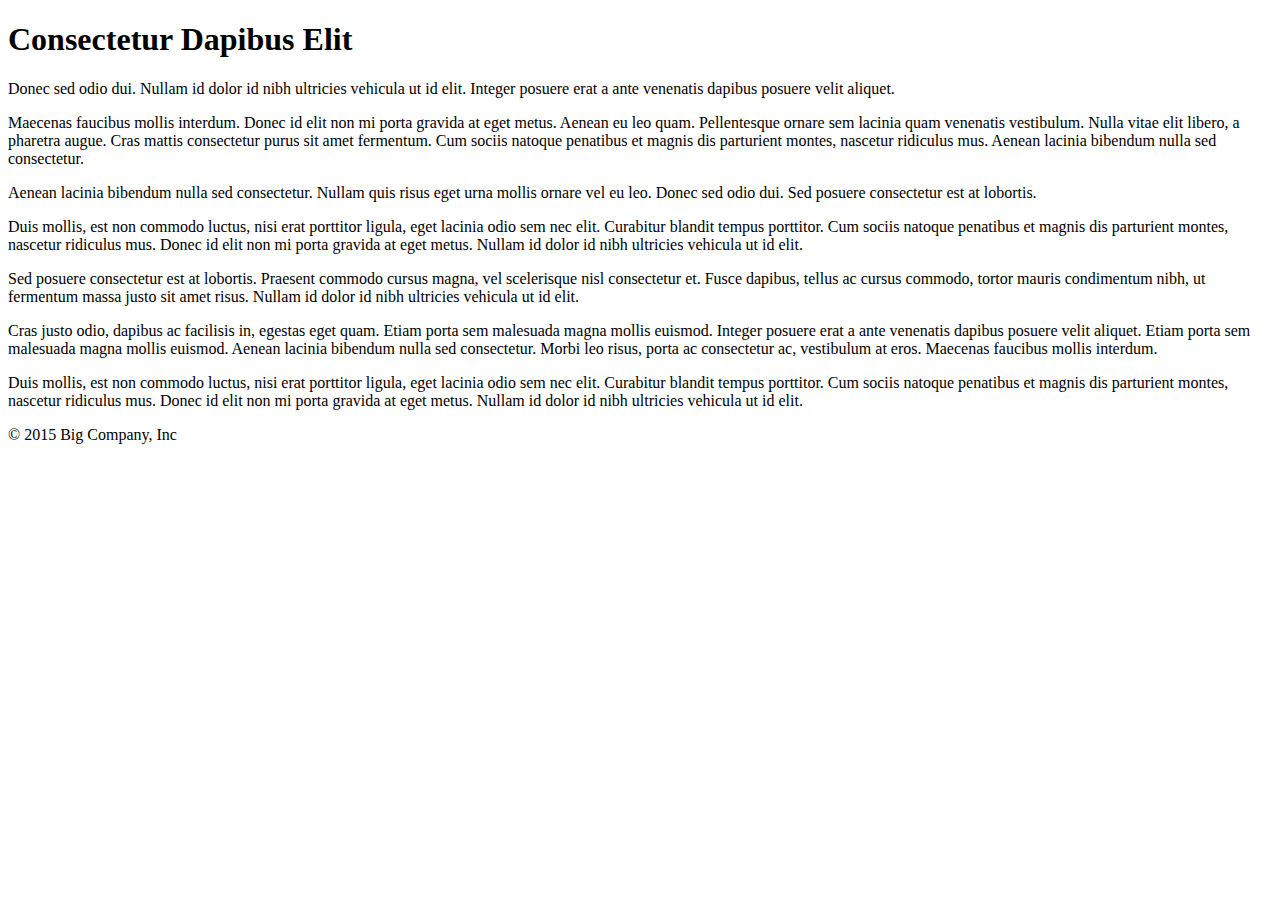
==== Demos/04-Grid/index.html @ 8e8b1fce "merging class source" ====
<!DOCTYPE html>
<html>
	<head>

		<meta charset="UTF-8">
		<title>Grid Demo</title>

	</head>
	<body>

		<header class="header">
			<h1>Consectetur Dapibus Elit</h1>
			<p>Donec sed odio dui. Nullam id dolor id nibh ultricies vehicula ut id elit. Integer posuere erat a ante venenatis dapibus posuere velit aliquet.</p>
		</header>

		<article class="content">
			<p>Maecenas faucibus mollis interdum. Donec id elit non mi porta gravida at eget metus. Aenean eu leo quam. Pellentesque ornare sem lacinia quam venenatis vestibulum. Nulla vitae elit libero, a pharetra augue. Cras mattis consectetur purus sit amet fermentum. Cum sociis natoque penatibus et magnis dis parturient montes, nascetur ridiculus mus. Aenean lacinia bibendum nulla sed consectetur.</p>
			<p>Aenean lacinia bibendum nulla sed consectetur. Nullam quis risus eget urna mollis ornare vel eu leo. Donec sed odio dui. Sed posuere consectetur est at lobortis.</p>
			<p>Duis mollis, est non commodo luctus, nisi erat porttitor ligula, eget lacinia odio sem nec elit. Curabitur blandit tempus porttitor. Cum sociis natoque penatibus et magnis dis parturient montes, nascetur ridiculus mus. Donec id elit non mi porta gravida at eget metus. Nullam id dolor id nibh ultricies vehicula ut id elit.</p>
			<p>Sed posuere consectetur est at lobortis. Praesent commodo cursus magna, vel scelerisque nisl consectetur et. Fusce dapibus, tellus ac cursus commodo, tortor mauris condimentum nibh, ut fermentum massa justo sit amet risus. Nullam id dolor id nibh ultricies vehicula ut id elit.</p>
		</article>

		<aside class="sidebar">
			<p>Cras justo odio, dapibus ac facilisis in, egestas eget quam. Etiam porta sem malesuada magna mollis euismod. Integer posuere erat a ante venenatis dapibus posuere velit aliquet. Etiam porta sem malesuada magna mollis euismod. Aenean lacinia bibendum nulla sed consectetur. Morbi leo risus, porta ac consectetur ac, vestibulum at eros. Maecenas faucibus mollis interdum.</p>
			<p>Duis mollis, est non commodo luctus, nisi erat porttitor ligula, eget lacinia odio sem nec elit. Curabitur blandit tempus porttitor. Cum sociis natoque penatibus et magnis dis parturient montes, nascetur ridiculus mus. Donec id elit non mi porta gravida at eget metus. Nullam id dolor id nibh ultricies vehicula ut id elit.</p>
		</aside>

		<footer class="footer">
			&copy; 2015 Big Company, Inc
		</footer>

	</body>
</html>
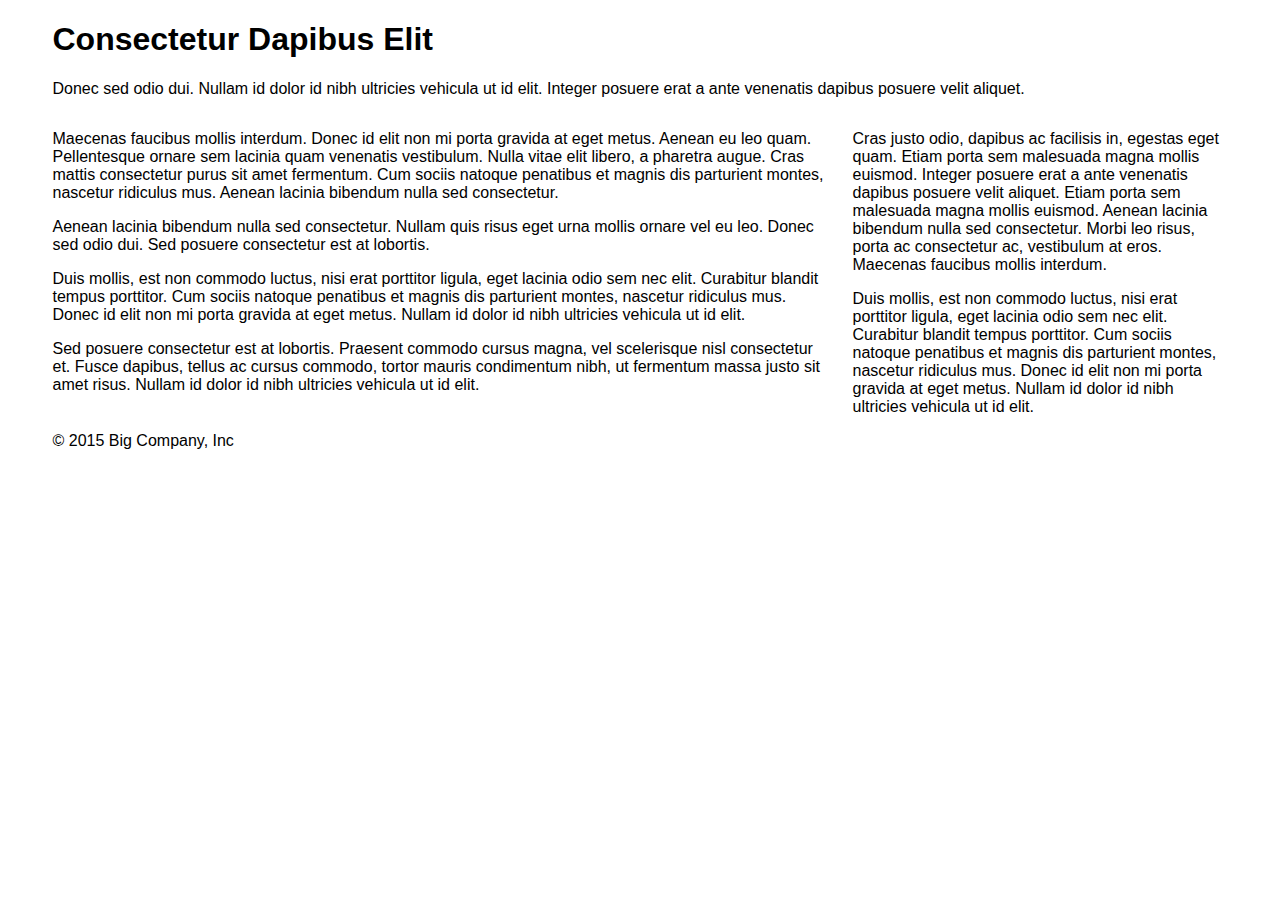
==== commit 4c64d3fd: "Fixed footer" ====
--- a/Demos/04-Grid/index.html
+++ b/Demos/04-Grid/index.html
@@ -4,30 +4,38 @@
 
 		<meta charset="UTF-8">
 		<title>Grid Demo</title>
+        <link href="css/normalize.css" rel="stylesheet">
+        <link href="css/grid.css" rel="stylesheet">
+    
+	</head>
+	<body class="fs-grid">
+        <div class="fs-row">
 
-	</head>
-	<body>
+            <header class="header fs-cell">
+                <h1>Consectetur Dapibus Elit</h1>
+                <p>Donec sed odio dui. Nullam id dolor id nibh ultricies vehicula ut id elit. Integer posuere erat a ante venenatis dapibus posuere velit aliquet.</p>
+            </header>
 
-		<header class="header">
-			<h1>Consectetur Dapibus Elit</h1>
-			<p>Donec sed odio dui. Nullam id dolor id nibh ultricies vehicula ut id elit. Integer posuere erat a ante venenatis dapibus posuere velit aliquet.</p>
-		</header>
+            <article class="content fs-cell fs-md-4 fs-lg-8">
+                <p>Maecenas faucibus mollis interdum. Donec id elit non mi porta gravida at eget metus. Aenean eu leo quam. Pellentesque ornare sem lacinia quam venenatis vestibulum. Nulla vitae elit libero, a pharetra augue. Cras mattis consectetur purus sit amet fermentum. Cum sociis natoque penatibus et magnis dis parturient montes, nascetur ridiculus mus. Aenean lacinia bibendum nulla sed consectetur.</p>
+                <p>Aenean lacinia bibendum nulla sed consectetur. Nullam quis risus eget urna mollis ornare vel eu leo. Donec sed odio dui. Sed posuere consectetur est at lobortis.</p>
+                <p>Duis mollis, est non commodo luctus, nisi erat porttitor ligula, eget lacinia odio sem nec elit. Curabitur blandit tempus porttitor. Cum sociis natoque penatibus et magnis dis parturient montes, nascetur ridiculus mus. Donec id elit non mi porta gravida at eget metus. Nullam id dolor id nibh ultricies vehicula ut id elit.</p>
+                <p>Sed posuere consectetur est at lobortis. Praesent commodo cursus magna, vel scelerisque nisl consectetur et. Fusce dapibus, tellus ac cursus commodo, tortor mauris condimentum nibh, ut fermentum massa justo sit amet risus. Nullam id dolor id nibh ultricies vehicula ut id elit.</p>
+            </article>
 
-		<article class="content">
-			<p>Maecenas faucibus mollis interdum. Donec id elit non mi porta gravida at eget metus. Aenean eu leo quam. Pellentesque ornare sem lacinia quam venenatis vestibulum. Nulla vitae elit libero, a pharetra augue. Cras mattis consectetur purus sit amet fermentum. Cum sociis natoque penatibus et magnis dis parturient montes, nascetur ridiculus mus. Aenean lacinia bibendum nulla sed consectetur.</p>
-			<p>Aenean lacinia bibendum nulla sed consectetur. Nullam quis risus eget urna mollis ornare vel eu leo. Donec sed odio dui. Sed posuere consectetur est at lobortis.</p>
-			<p>Duis mollis, est non commodo luctus, nisi erat porttitor ligula, eget lacinia odio sem nec elit. Curabitur blandit tempus porttitor. Cum sociis natoque penatibus et magnis dis parturient montes, nascetur ridiculus mus. Donec id elit non mi porta gravida at eget metus. Nullam id dolor id nibh ultricies vehicula ut id elit.</p>
-			<p>Sed posuere consectetur est at lobortis. Praesent commodo cursus magna, vel scelerisque nisl consectetur et. Fusce dapibus, tellus ac cursus commodo, tortor mauris condimentum nibh, ut fermentum massa justo sit amet risus. Nullam id dolor id nibh ultricies vehicula ut id elit.</p>
-		</article>
+            <aside class="sidebar fs-cell fs-md-2 fs-lg-4">
+                <p>Cras justo odio, dapibus ac facilisis in, egestas eget quam. Etiam porta sem malesuada magna mollis euismod. Integer posuere erat a ante venenatis dapibus posuere velit aliquet. Etiam porta sem malesuada magna mollis euismod. Aenean lacinia bibendum nulla sed consectetur. Morbi leo risus, porta ac consectetur ac, vestibulum at eros. Maecenas faucibus mollis interdum.</p>
+                <p>Duis mollis, est non commodo luctus, nisi erat porttitor ligula, eget lacinia odio sem nec elit. Curabitur blandit tempus porttitor. Cum sociis natoque penatibus et magnis dis parturient montes, nascetur ridiculus mus. Donec id elit non mi porta gravida at eget metus. Nullam id dolor id nibh ultricies vehicula ut id elit.</p>
+            </aside>
 
-		<aside class="sidebar">
-			<p>Cras justo odio, dapibus ac facilisis in, egestas eget quam. Etiam porta sem malesuada magna mollis euismod. Integer posuere erat a ante venenatis dapibus posuere velit aliquet. Etiam porta sem malesuada magna mollis euismod. Aenean lacinia bibendum nulla sed consectetur. Morbi leo risus, porta ac consectetur ac, vestibulum at eros. Maecenas faucibus mollis interdum.</p>
-			<p>Duis mollis, est non commodo luctus, nisi erat porttitor ligula, eget lacinia odio sem nec elit. Curabitur blandit tempus porttitor. Cum sociis natoque penatibus et magnis dis parturient montes, nascetur ridiculus mus. Donec id elit non mi porta gravida at eget metus. Nullam id dolor id nibh ultricies vehicula ut id elit.</p>
-		</aside>
-
-		<footer class="footer">
-			&copy; 2015 Big Company, Inc
-		</footer>
-
+            <footer class="footer fs-cell">
+                &copy; 2015 Big Company, Inc
+            </footer>
+    </div>
+    
+    <script>
+            (function(){if(typeof FSGridBookmarklet==='undefined'){document.body.appendChild(document.createElement('script')).src='http://beta.formstone.it/js/bookmarklet/grid.js';}else{FSGridBookmarklet();}})();
+        </script>
+        
 	</body>
 </html>--- a/Demos/04-Grid/css/grid.css
+++ b/Demos/04-Grid/css/grid.css
@@ -0,0 +1,863 @@
+/*! formstone v0.6.4 [grid.css] 2015-06-08 | MIT License | formstone.it */
+
+/**
+ * @grid
+ * @name Grid
+ * @description A responsive CSS grid.
+ */
+.fs_grid_row,
+.fs-grid .fs-row {
+  width: 300px;
+  margin-left: auto;
+  margin-right: auto;
+}
+@media screen and (min-width: 500px) {
+  .fs_grid_row,
+  .fs-grid .fs-row {
+    width: 480px;
+  }
+}
+@media screen and (min-width: 740px) {
+  .fs_grid_row,
+  .fs-grid .fs-row {
+    width: 720px;
+  }
+}
+@media screen and (min-width: 980px) {
+  .fs_grid_row,
+  .fs-grid .fs-row {
+    width: 960px;
+  }
+}
+@media screen and (min-width: 1220px) {
+  .fs_grid_row,
+  .fs-grid .fs-row {
+    width: 1200px;
+  }
+}
+.fs_grid_row:after,
+.fs-grid .fs-row:after {
+  height: 0;
+  clear: both;
+  content: ".";
+  display: block;
+  line-height: 0;
+  visibility: hidden;
+}
+.fs_grid_row_fluid,
+.fs-grid-fluid .fs-row {
+  width: 96%;
+  width: -webkit-calc(100% - 40px);
+  width: calc(100% - 40px);
+}
+@media screen and (max-width: 739px) {
+  .fs_grid_row_fluid_sm,
+  .fs-grid-sm-fluid .fs-row {
+    width: 96%;
+    width: -webkit-calc(100% - 40px);
+    width: calc(100% - 40px);
+  }
+}
+.fs_grid_row_row,
+.fs-grid .fs-row .fs-row {
+  width: 102.08333333%;
+  margin-left: -1.04166667%;
+  margin-right: -1.04166667%;
+}
+.fs_grid_row_row_contained,
+.fs-grid .fs-row [class*="fs-cell"][class*="-contained"] .fs-row {
+  width: 100%;
+  margin-left: 0;
+  margin-right: 0;
+}
+.fs_grid_cell,
+.fs-grid .fs-row [class*="fs-cell"] {
+  width: 97.91666667%;
+  float: left;
+  margin-left: 1.04166667%;
+  margin-right: 1.04166667%;
+}
+.fs_grid_cell_centered,
+.fs-grid .fs-row [class*="fs-cell"][class*="-centered"] {
+  float: none;
+  margin-left: auto;
+  margin-right: auto;
+}
+.fs_grid_cell_padded,
+.fs-grid .fs-row [class*="fs-cell"][class*="-padded"] {
+  box-sizing: content-box;
+  margin-left: 0;
+  margin-right: 0;
+  padding-left: 1.04166667%;
+  padding-right: 1.04166667%;
+}
+.fs_grid_cell_contained,
+.fs-grid .fs-row [class*="fs-cell"][class*="-contained"] {
+  margin-left: 0;
+  margin-right: 0;
+}
+.fs_grid_cell_right,
+.fs-grid .fs-row [class*="fs-cell"][class*="-right"] {
+  float: right;
+}
+* {
+  box-sizing: border-box;
+}
+*:before,
+*:after {
+  box-sizing: inherit;
+}
+.fs-grid .fs-row .fs-all-fifth {
+  width: 17.91666667%;
+}
+.fs-grid .fs-row .fs-all-fourth {
+  width: 22.91666667%;
+}
+.fs-grid .fs-row .fs-all-third {
+  width: 31.25%;
+}
+.fs-grid .fs-row .fs-all-half {
+  width: 47.91666667%;
+}
+.fs-grid .fs-row .fs-all-full {
+  width: 97.91666667%;
+}
+.fs-grid .fs-row .fs-all-push-fifth {
+  margin-left: 21.04166667%;
+}
+.fs-grid .fs-row .fs-all-push-fourth {
+  margin-left: 26.04166667%;
+}
+.fs-grid .fs-row .fs-all-push-third {
+  margin-left: 34.375%;
+}
+.fs-grid .fs-row .fs-all-push-half {
+  margin-left: 51.04166667%;
+}
+.fs-grid .fs-row [class*="-contained"].fs-all-fifth {
+  width: 20%;
+}
+.fs-grid .fs-row [class*="-contained"].fs-all-fourth {
+  width: 25%;
+}
+.fs-grid .fs-row [class*="-contained"].fs-all-third {
+  width: 33.33333333%;
+}
+.fs-grid .fs-row [class*="-contained"].fs-all-half {
+  width: 50%;
+}
+.fs-grid .fs-row [class*="-contained"].fs-all-full {
+  width: 100%;
+}
+.fs-grid .fs-row [class*="-contained"].fs-all-push-fifth {
+  margin-left: 20%;
+}
+.fs-grid .fs-row [class*="-contained"].fs-all-push-fourth {
+  margin-left: 25%;
+}
+.fs-grid .fs-row [class*="-contained"].fs-all-push-third {
+  margin-left: 33.33333333%;
+}
+.fs-grid .fs-row [class*="-contained"].fs-all-push-half {
+  margin-left: 50%;
+}
+.fs-grid .fs-row .fs-all-hide {
+  display: none;
+}
+@media screen and (max-width:  739px) {
+  .fs-grid .fs-row .fs-sm-1 {
+    width: 31.25%;
+  }
+  .fs-grid .fs-row .fs-sm-2 {
+    width: 64.58333333%;
+  }
+  .fs-grid .fs-row .fs-sm-3 {
+    width: 97.91666667%;
+  }
+  .fs-grid .fs-row .fs-sm-push-1 {
+    margin-left: 34.375%;
+  }
+  .fs-grid .fs-row .fs-sm-push-2 {
+    margin-left: 67.70833333%;
+  }
+  .fs-grid .fs-row [class*="-contained"].fs-sm-1 {
+    width: 33.33333333%;
+  }
+  .fs-grid .fs-row [class*="-contained"].fs-sm-2 {
+    width: 66.66666667%;
+  }
+  .fs-grid .fs-row [class*="-contained"].fs-sm-3 {
+    width: 100%;
+  }
+  .fs-grid .fs-row [class*="-contained"].fs-sm-push-1 {
+    margin-left: 33.33333333%;
+  }
+  .fs-grid .fs-row [class*="-contained"].fs-sm-push-2 {
+    margin-left: 66.66666667%;
+  }
+  .fs-grid .fs-row .fs-sm-fifth {
+    width: 17.91666667%;
+  }
+  .fs-grid .fs-row .fs-sm-fourth {
+    width: 22.91666667%;
+  }
+  .fs-grid .fs-row .fs-sm-third {
+    width: 31.25%;
+  }
+  .fs-grid .fs-row .fs-sm-half {
+    width: 47.91666667%;
+  }
+  .fs-grid .fs-row .fs-sm-full {
+    width: 97.91666667%;
+  }
+  .fs-grid .fs-row .fs-sm-push-fifth {
+    margin-left: 21.04166667%;
+  }
+  .fs-grid .fs-row .fs-sm-push-fourth {
+    margin-left: 26.04166667%;
+  }
+  .fs-grid .fs-row .fs-sm-push-third {
+    margin-left: 34.375%;
+  }
+  .fs-grid .fs-row .fs-sm-push-half {
+    margin-left: 51.04166667%;
+  }
+  .fs-grid .fs-row [class*="-contained"].fs-sm-fifth {
+    width: 20%;
+  }
+  .fs-grid .fs-row [class*="-contained"].fs-sm-fourth {
+    width: 25%;
+  }
+  .fs-grid .fs-row [class*="-contained"].fs-sm-third {
+    width: 33.33333333%;
+  }
+  .fs-grid .fs-row [class*="-contained"].fs-sm-half {
+    width: 50%;
+  }
+  .fs-grid .fs-row [class*="-contained"].fs-sm-full {
+    width: 100%;
+  }
+  .fs-grid .fs-row [class*="-contained"].fs-sm-push-fifth {
+    margin-left: 20%;
+  }
+  .fs-grid .fs-row [class*="-contained"].fs-sm-push-fourth {
+    margin-left: 25%;
+  }
+  .fs-grid .fs-row [class*="-contained"].fs-sm-push-third {
+    margin-left: 33.33333333%;
+  }
+  .fs-grid .fs-row [class*="-contained"].fs-sm-push-half {
+    margin-left: 50%;
+  }
+  .fs-grid .fs-row .fs-sm-hide {
+    display: none;
+  }
+}
+@media screen and (max-width:  499px) {
+  .fs-grid .fs-row .fs-xs-1 {
+    width: 31.25%;
+  }
+  .fs-grid .fs-row .fs-xs-2 {
+    width: 64.58333333%;
+  }
+  .fs-grid .fs-row .fs-xs-3 {
+    width: 97.91666667%;
+  }
+  .fs-grid .fs-row .fs-xs-push-1 {
+    margin-left: 34.375%;
+  }
+  .fs-grid .fs-row .fs-xs-push-2 {
+    margin-left: 67.70833333%;
+  }
+  .fs-grid .fs-row [class*="-contained"].fs-xs-1 {
+    width: 33.33333333%;
+  }
+  .fs-grid .fs-row [class*="-contained"].fs-xs-2 {
+    width: 66.66666667%;
+  }
+  .fs-grid .fs-row [class*="-contained"].fs-xs-3 {
+    width: 100%;
+  }
+  .fs-grid .fs-row [class*="-contained"].fs-xs-push-1 {
+    margin-left: 33.33333333%;
+  }
+  .fs-grid .fs-row [class*="-contained"].fs-xs-push-2 {
+    margin-left: 66.66666667%;
+  }
+  .fs-grid .fs-row .fs-xs-fifth {
+    width: 17.91666667%;
+  }
+  .fs-grid .fs-row .fs-xs-fourth {
+    width: 22.91666667%;
+  }
+  .fs-grid .fs-row .fs-xs-third {
+    width: 31.25%;
+  }
+  .fs-grid .fs-row .fs-xs-half {
+    width: 47.91666667%;
+  }
+  .fs-grid .fs-row .fs-xs-full {
+    width: 97.91666667%;
+  }
+  .fs-grid .fs-row .fs-xs-push-fifth {
+    margin-left: 21.04166667%;
+  }
+  .fs-grid .fs-row .fs-xs-push-fourth {
+    margin-left: 26.04166667%;
+  }
+  .fs-grid .fs-row .fs-xs-push-third {
+    margin-left: 34.375%;
+  }
+  .fs-grid .fs-row .fs-xs-push-half {
+    margin-left: 51.04166667%;
+  }
+  .fs-grid .fs-row [class*="-contained"].fs-xs-fifth {
+    width: 20%;
+  }
+  .fs-grid .fs-row [class*="-contained"].fs-xs-fourth {
+    width: 25%;
+  }
+  .fs-grid .fs-row [class*="-contained"].fs-xs-third {
+    width: 33.33333333%;
+  }
+  .fs-grid .fs-row [class*="-contained"].fs-xs-half {
+    width: 50%;
+  }
+  .fs-grid .fs-row [class*="-contained"].fs-xs-full {
+    width: 100%;
+  }
+  .fs-grid .fs-row [class*="-contained"].fs-xs-push-fifth {
+    margin-left: 20%;
+  }
+  .fs-grid .fs-row [class*="-contained"].fs-xs-push-fourth {
+    margin-left: 25%;
+  }
+  .fs-grid .fs-row [class*="-contained"].fs-xs-push-third {
+    margin-left: 33.33333333%;
+  }
+  .fs-grid .fs-row [class*="-contained"].fs-xs-push-half {
+    margin-left: 50%;
+  }
+  .fs-grid .fs-row .fs-xs-hide {
+    display: none;
+  }
+}
+@media screen and (min-width:  740px) and (max-width:  979px) {
+  .fs-grid .fs-row .fs-md-1 {
+    width: 14.58333333%;
+  }
+  .fs-grid .fs-row .fs-md-2 {
+    width: 31.25%;
+  }
+  .fs-grid .fs-row .fs-md-3 {
+    width: 47.91666667%;
+  }
+  .fs-grid .fs-row .fs-md-4 {
+    width: 64.58333333%;
+  }
+  .fs-grid .fs-row .fs-md-5 {
+    width: 81.25%;
+  }
+  .fs-grid .fs-row .fs-md-6 {
+    width: 97.91666667%;
+  }
+  .fs-grid .fs-row .fs-md-push-1 {
+    margin-left: 17.70833333%;
+  }
+  .fs-grid .fs-row .fs-md-push-2 {
+    margin-left: 34.375%;
+  }
+  .fs-grid .fs-row .fs-md-push-3 {
+    margin-left: 51.04166667%;
+  }
+  .fs-grid .fs-row .fs-md-push-4 {
+    margin-left: 67.70833333%;
+  }
+  .fs-grid .fs-row .fs-md-push-5 {
+    margin-left: 84.375%;
+  }
+  .fs-grid .fs-row [class*="-contained"].fs-md-1 {
+    width: 16.66666667%;
+  }
+  .fs-grid .fs-row [class*="-contained"].fs-md-2 {
+    width: 33.33333333%;
+  }
+  .fs-grid .fs-row [class*="-contained"].fs-md-3 {
+    width: 50%;
+  }
+  .fs-grid .fs-row [class*="-contained"].fs-md-4 {
+    width: 66.66666667%;
+  }
+  .fs-grid .fs-row [class*="-contained"].fs-md-5 {
+    width: 83.33333333%;
+  }
+  .fs-grid .fs-row [class*="-contained"].fs-md-6 {
+    width: 100%;
+  }
+  .fs-grid .fs-row [class*="-contained"].fs-md-push-1 {
+    margin-left: 16.66666667%;
+  }
+  .fs-grid .fs-row [class*="-contained"].fs-md-push-2 {
+    margin-left: 33.33333333%;
+  }
+  .fs-grid .fs-row [class*="-contained"].fs-md-push-3 {
+    margin-left: 50%;
+  }
+  .fs-grid .fs-row [class*="-contained"].fs-md-push-4 {
+    margin-left: 66.66666667%;
+  }
+  .fs-grid .fs-row [class*="-contained"].fs-md-push-5 {
+    margin-left: 83.33333333%;
+  }
+  .fs-grid .fs-row .fs-md-fifth {
+    width: 17.91666667%;
+  }
+  .fs-grid .fs-row .fs-md-fourth {
+    width: 22.91666667%;
+  }
+  .fs-grid .fs-row .fs-md-third {
+    width: 31.25%;
+  }
+  .fs-grid .fs-row .fs-md-half {
+    width: 47.91666667%;
+  }
+  .fs-grid .fs-row .fs-md-full {
+    width: 97.91666667%;
+  }
+  .fs-grid .fs-row .fs-md-push-fifth {
+    margin-left: 21.04166667%;
+  }
+  .fs-grid .fs-row .fs-md-push-fourth {
+    margin-left: 26.04166667%;
+  }
+  .fs-grid .fs-row .fs-md-push-third {
+    margin-left: 34.375%;
+  }
+  .fs-grid .fs-row .fs-md-push-half {
+    margin-left: 51.04166667%;
+  }
+  .fs-grid .fs-row [class*="-contained"].fs-md-fifth {
+    width: 20%;
+  }
+  .fs-grid .fs-row [class*="-contained"].fs-md-fourth {
+    width: 25%;
+  }
+  .fs-grid .fs-row [class*="-contained"].fs-md-third {
+    width: 33.33333333%;
+  }
+  .fs-grid .fs-row [class*="-contained"].fs-md-half {
+    width: 50%;
+  }
+  .fs-grid .fs-row [class*="-contained"].fs-md-full {
+    width: 100%;
+  }
+  .fs-grid .fs-row [class*="-contained"].fs-md-push-fifth {
+    margin-left: 20%;
+  }
+  .fs-grid .fs-row [class*="-contained"].fs-md-push-fourth {
+    margin-left: 25%;
+  }
+  .fs-grid .fs-row [class*="-contained"].fs-md-push-third {
+    margin-left: 33.33333333%;
+  }
+  .fs-grid .fs-row [class*="-contained"].fs-md-push-half {
+    margin-left: 50%;
+  }
+  .fs-grid .fs-row .fs-md-hide {
+    display: none;
+  }
+}
+@media screen and (min-width:  980px) {
+  .fs-grid .fs-row .fs-lg-1 {
+    width: 6.25%;
+  }
+  .fs-grid .fs-row .fs-lg-2 {
+    width: 14.58333333%;
+  }
+  .fs-grid .fs-row .fs-lg-3 {
+    width: 22.91666667%;
+  }
+  .fs-grid .fs-row .fs-lg-4 {
+    width: 31.25%;
+  }
+  .fs-grid .fs-row .fs-lg-5 {
+    width: 39.58333333%;
+  }
+  .fs-grid .fs-row .fs-lg-6 {
+    width: 47.91666667%;
+  }
+  .fs-grid .fs-row .fs-lg-7 {
+    width: 56.25%;
+  }
+  .fs-grid .fs-row .fs-lg-8 {
+    width: 64.58333333%;
+  }
+  .fs-grid .fs-row .fs-lg-9 {
+    width: 72.91666667%;
+  }
+  .fs-grid .fs-row .fs-lg-10 {
+    width: 81.25%;
+  }
+  .fs-grid .fs-row .fs-lg-11 {
+    width: 89.58333333%;
+  }
+  .fs-grid .fs-row .fs-lg-12 {
+    width: 97.91666667%;
+  }
+  .fs-grid .fs-row .fs-lg-push-1 {
+    margin-left: 9.375%;
+  }
+  .fs-grid .fs-row .fs-lg-push-2 {
+    margin-left: 17.70833333%;
+  }
+  .fs-grid .fs-row .fs-lg-push-3 {
+    margin-left: 26.04166667%;
+  }
+  .fs-grid .fs-row .fs-lg-push-4 {
+    margin-left: 34.375%;
+  }
+  .fs-grid .fs-row .fs-lg-push-5 {
+    margin-left: 42.70833333%;
+  }
+  .fs-grid .fs-row .fs-lg-push-6 {
+    margin-left: 51.04166667%;
+  }
+  .fs-grid .fs-row .fs-lg-push-7 {
+    margin-left: 59.375%;
+  }
+  .fs-grid .fs-row .fs-lg-push-8 {
+    margin-left: 67.70833333%;
+  }
+  .fs-grid .fs-row .fs-lg-push-9 {
+    margin-left: 76.04166667%;
+  }
+  .fs-grid .fs-row .fs-lg-push-10 {
+    margin-left: 84.375%;
+  }
+  .fs-grid .fs-row .fs-lg-push-11 {
+    margin-left: 92.70833333%;
+  }
+  .fs-grid .fs-row [class*="-contained"].fs-lg-1 {
+    width: 8.33333333%;
+  }
+  .fs-grid .fs-row [class*="-contained"].fs-lg-2 {
+    width: 16.66666667%;
+  }
+  .fs-grid .fs-row [class*="-contained"].fs-lg-3 {
+    width: 25%;
+  }
+  .fs-grid .fs-row [class*="-contained"].fs-lg-4 {
+    width: 33.33333333%;
+  }
+  .fs-grid .fs-row [class*="-contained"].fs-lg-5 {
+    width: 41.66666667%;
+  }
+  .fs-grid .fs-row [class*="-contained"].fs-lg-6 {
+    width: 50%;
+  }
+  .fs-grid .fs-row [class*="-contained"].fs-lg-7 {
+    width: 58.33333333%;
+  }
+  .fs-grid .fs-row [class*="-contained"].fs-lg-8 {
+    width: 66.66666667%;
+  }
+  .fs-grid .fs-row [class*="-contained"].fs-lg-9 {
+    width: 75%;
+  }
+  .fs-grid .fs-row [class*="-contained"].fs-lg-10 {
+    width: 83.33333333%;
+  }
+  .fs-grid .fs-row [class*="-contained"].fs-lg-11 {
+    width: 91.66666667%;
+  }
+  .fs-grid .fs-row [class*="-contained"].fs-lg-12 {
+    width: 100%;
+  }
+  .fs-grid .fs-row [class*="-contained"].fs-lg-push-1 {
+    margin-left: 8.33333333%;
+  }
+  .fs-grid .fs-row [class*="-contained"].fs-lg-push-2 {
+    margin-left: 16.66666667%;
+  }
+  .fs-grid .fs-row [class*="-contained"].fs-lg-push-3 {
+    margin-left: 25%;
+  }
+  .fs-grid .fs-row [class*="-contained"].fs-lg-push-4 {
+    margin-left: 33.33333333%;
+  }
+  .fs-grid .fs-row [class*="-contained"].fs-lg-push-5 {
+    margin-left: 41.66666667%;
+  }
+  .fs-grid .fs-row [class*="-contained"].fs-lg-push-6 {
+    margin-left: 50%;
+  }
+  .fs-grid .fs-row [class*="-contained"].fs-lg-push-7 {
+    margin-left: 58.33333333%;
+  }
+  .fs-grid .fs-row [class*="-contained"].fs-lg-push-8 {
+    margin-left: 66.66666667%;
+  }
+  .fs-grid .fs-row [class*="-contained"].fs-lg-push-9 {
+    margin-left: 75%;
+  }
+  .fs-grid .fs-row [class*="-contained"].fs-lg-push-10 {
+    margin-left: 83.33333333%;
+  }
+  .fs-grid .fs-row [class*="-contained"].fs-lg-push-11 {
+    margin-left: 91.66666667%;
+  }
+  .fs-grid .fs-row .fs-lg-fifth {
+    width: 17.91666667%;
+  }
+  .fs-grid .fs-row .fs-lg-fourth {
+    width: 22.91666667%;
+  }
+  .fs-grid .fs-row .fs-lg-third {
+    width: 31.25%;
+  }
+  .fs-grid .fs-row .fs-lg-half {
+    width: 47.91666667%;
+  }
+  .fs-grid .fs-row .fs-lg-full {
+    width: 97.91666667%;
+  }
+  .fs-grid .fs-row .fs-lg-push-fifth {
+    margin-left: 21.04166667%;
+  }
+  .fs-grid .fs-row .fs-lg-push-fourth {
+    margin-left: 26.04166667%;
+  }
+  .fs-grid .fs-row .fs-lg-push-third {
+    margin-left: 34.375%;
+  }
+  .fs-grid .fs-row .fs-lg-push-half {
+    margin-left: 51.04166667%;
+  }
+  .fs-grid .fs-row [class*="-contained"].fs-lg-fifth {
+    width: 20%;
+  }
+  .fs-grid .fs-row [class*="-contained"].fs-lg-fourth {
+    width: 25%;
+  }
+  .fs-grid .fs-row [class*="-contained"].fs-lg-third {
+    width: 33.33333333%;
+  }
+  .fs-grid .fs-row [class*="-contained"].fs-lg-half {
+    width: 50%;
+  }
+  .fs-grid .fs-row [class*="-contained"].fs-lg-full {
+    width: 100%;
+  }
+  .fs-grid .fs-row [class*="-contained"].fs-lg-push-fifth {
+    margin-left: 20%;
+  }
+  .fs-grid .fs-row [class*="-contained"].fs-lg-push-fourth {
+    margin-left: 25%;
+  }
+  .fs-grid .fs-row [class*="-contained"].fs-lg-push-third {
+    margin-left: 33.33333333%;
+  }
+  .fs-grid .fs-row [class*="-contained"].fs-lg-push-half {
+    margin-left: 50%;
+  }
+  .fs-grid .fs-row .fs-lg-hide {
+    display: none;
+  }
+}
+@media screen and (min-width:  1220px) {
+  .fs-grid .fs-row .fs-xl-1 {
+    width: 6.25%;
+  }
+  .fs-grid .fs-row .fs-xl-2 {
+    width: 14.58333333%;
+  }
+  .fs-grid .fs-row .fs-xl-3 {
+    width: 22.91666667%;
+  }
+  .fs-grid .fs-row .fs-xl-4 {
+    width: 31.25%;
+  }
+  .fs-grid .fs-row .fs-xl-5 {
+    width: 39.58333333%;
+  }
+  .fs-grid .fs-row .fs-xl-6 {
+    width: 47.91666667%;
+  }
+  .fs-grid .fs-row .fs-xl-7 {
+    width: 56.25%;
+  }
+  .fs-grid .fs-row .fs-xl-8 {
+    width: 64.58333333%;
+  }
+  .fs-grid .fs-row .fs-xl-9 {
+    width: 72.91666667%;
+  }
+  .fs-grid .fs-row .fs-xl-10 {
+    width: 81.25%;
+  }
+  .fs-grid .fs-row .fs-xl-11 {
+    width: 89.58333333%;
+  }
+  .fs-grid .fs-row .fs-xl-12 {
+    width: 97.91666667%;
+  }
+  .fs-grid .fs-row .fs-xl-push-1 {
+    margin-left: 9.375%;
+  }
+  .fs-grid .fs-row .fs-xl-push-2 {
+    margin-left: 17.70833333%;
+  }
+  .fs-grid .fs-row .fs-xl-push-3 {
+    margin-left: 26.04166667%;
+  }
+  .fs-grid .fs-row .fs-xl-push-4 {
+    margin-left: 34.375%;
+  }
+  .fs-grid .fs-row .fs-xl-push-5 {
+    margin-left: 42.70833333%;
+  }
+  .fs-grid .fs-row .fs-xl-push-6 {
+    margin-left: 51.04166667%;
+  }
+  .fs-grid .fs-row .fs-xl-push-7 {
+    margin-left: 59.375%;
+  }
+  .fs-grid .fs-row .fs-xl-push-8 {
+    margin-left: 67.70833333%;
+  }
+  .fs-grid .fs-row .fs-xl-push-9 {
+    margin-left: 76.04166667%;
+  }
+  .fs-grid .fs-row .fs-xl-push-10 {
+    margin-left: 84.375%;
+  }
+  .fs-grid .fs-row .fs-xl-push-11 {
+    margin-left: 92.70833333%;
+  }
+  .fs-grid .fs-row [class*="-contained"].fs-xl-1 {
+    width: 8.33333333%;
+  }
+  .fs-grid .fs-row [class*="-contained"].fs-xl-2 {
+    width: 16.66666667%;
+  }
+  .fs-grid .fs-row [class*="-contained"].fs-xl-3 {
+    width: 25%;
+  }
+  .fs-grid .fs-row [class*="-contained"].fs-xl-4 {
+    width: 33.33333333%;
+  }
+  .fs-grid .fs-row [class*="-contained"].fs-xl-5 {
+    width: 41.66666667%;
+  }
+  .fs-grid .fs-row [class*="-contained"].fs-xl-6 {
+    width: 50%;
+  }
+  .fs-grid .fs-row [class*="-contained"].fs-xl-7 {
+    width: 58.33333333%;
+  }
+  .fs-grid .fs-row [class*="-contained"].fs-xl-8 {
+    width: 66.66666667%;
+  }
+  .fs-grid .fs-row [class*="-contained"].fs-xl-9 {
+    width: 75%;
+  }
+  .fs-grid .fs-row [class*="-contained"].fs-xl-10 {
+    width: 83.33333333%;
+  }
+  .fs-grid .fs-row [class*="-contained"].fs-xl-11 {
+    width: 91.66666667%;
+  }
+  .fs-grid .fs-row [class*="-contained"].fs-xl-12 {
+    width: 100%;
+  }
+  .fs-grid .fs-row [class*="-contained"].fs-xl-push-1 {
+    margin-left: 8.33333333%;
+  }
+  .fs-grid .fs-row [class*="-contained"].fs-xl-push-2 {
+    margin-left: 16.66666667%;
+  }
+  .fs-grid .fs-row [class*="-contained"].fs-xl-push-3 {
+    margin-left: 25%;
+  }
+  .fs-grid .fs-row [class*="-contained"].fs-xl-push-4 {
+    margin-left: 33.33333333%;
+  }
+  .fs-grid .fs-row [class*="-contained"].fs-xl-push-5 {
+    margin-left: 41.66666667%;
+  }
+  .fs-grid .fs-row [class*="-contained"].fs-xl-push-6 {
+    margin-left: 50%;
+  }
+  .fs-grid .fs-row [class*="-contained"].fs-xl-push-7 {
+    margin-left: 58.33333333%;
+  }
+  .fs-grid .fs-row [class*="-contained"].fs-xl-push-8 {
+    margin-left: 66.66666667%;
+  }
+  .fs-grid .fs-row [class*="-contained"].fs-xl-push-9 {
+    margin-left: 75%;
+  }
+  .fs-grid .fs-row [class*="-contained"].fs-xl-push-10 {
+    margin-left: 83.33333333%;
+  }
+  .fs-grid .fs-row [class*="-contained"].fs-xl-push-11 {
+    margin-left: 91.66666667%;
+  }
+  .fs-grid .fs-row .fs-xl-fifth {
+    width: 17.91666667%;
+  }
+  .fs-grid .fs-row .fs-xl-fourth {
+    width: 22.91666667%;
+  }
+  .fs-grid .fs-row .fs-xl-third {
+    width: 31.25%;
+  }
+  .fs-grid .fs-row .fs-xl-half {
+    width: 47.91666667%;
+  }
+  .fs-grid .fs-row .fs-xl-full {
+    width: 97.91666667%;
+  }
+  .fs-grid .fs-row .fs-xl-push-fifth {
+    margin-left: 21.04166667%;
+  }
+  .fs-grid .fs-row .fs-xl-push-fourth {
+    margin-left: 26.04166667%;
+  }
+  .fs-grid .fs-row .fs-xl-push-third {
+    margin-left: 34.375%;
+  }
+  .fs-grid .fs-row .fs-xl-push-half {
+    margin-left: 51.04166667%;
+  }
+  .fs-grid .fs-row [class*="-contained"].fs-xl-fifth {
+    width: 20%;
+  }
+  .fs-grid .fs-row [class*="-contained"].fs-xl-fourth {
+    width: 25%;
+  }
+  .fs-grid .fs-row [class*="-contained"].fs-xl-third {
+    width: 33.33333333%;
+  }
+  .fs-grid .fs-row [class*="-contained"].fs-xl-half {
+    width: 50%;
+  }
+  .fs-grid .fs-row [class*="-contained"].fs-xl-full {
+    width: 100%;
+  }
+  .fs-grid .fs-row [class*="-contained"].fs-xl-push-fifth {
+    margin-left: 20%;
+  }
+  .fs-grid .fs-row [class*="-contained"].fs-xl-push-fourth {
+    margin-left: 25%;
+  }
+  .fs-grid .fs-row [class*="-contained"].fs-xl-push-third {
+    margin-left: 33.33333333%;
+  }
+  .fs-grid .fs-row [class*="-contained"].fs-xl-push-half {
+    margin-left: 50%;
+  }
+  .fs-grid .fs-row .fs-xl-hide {
+    display: none;
+  }
+}
